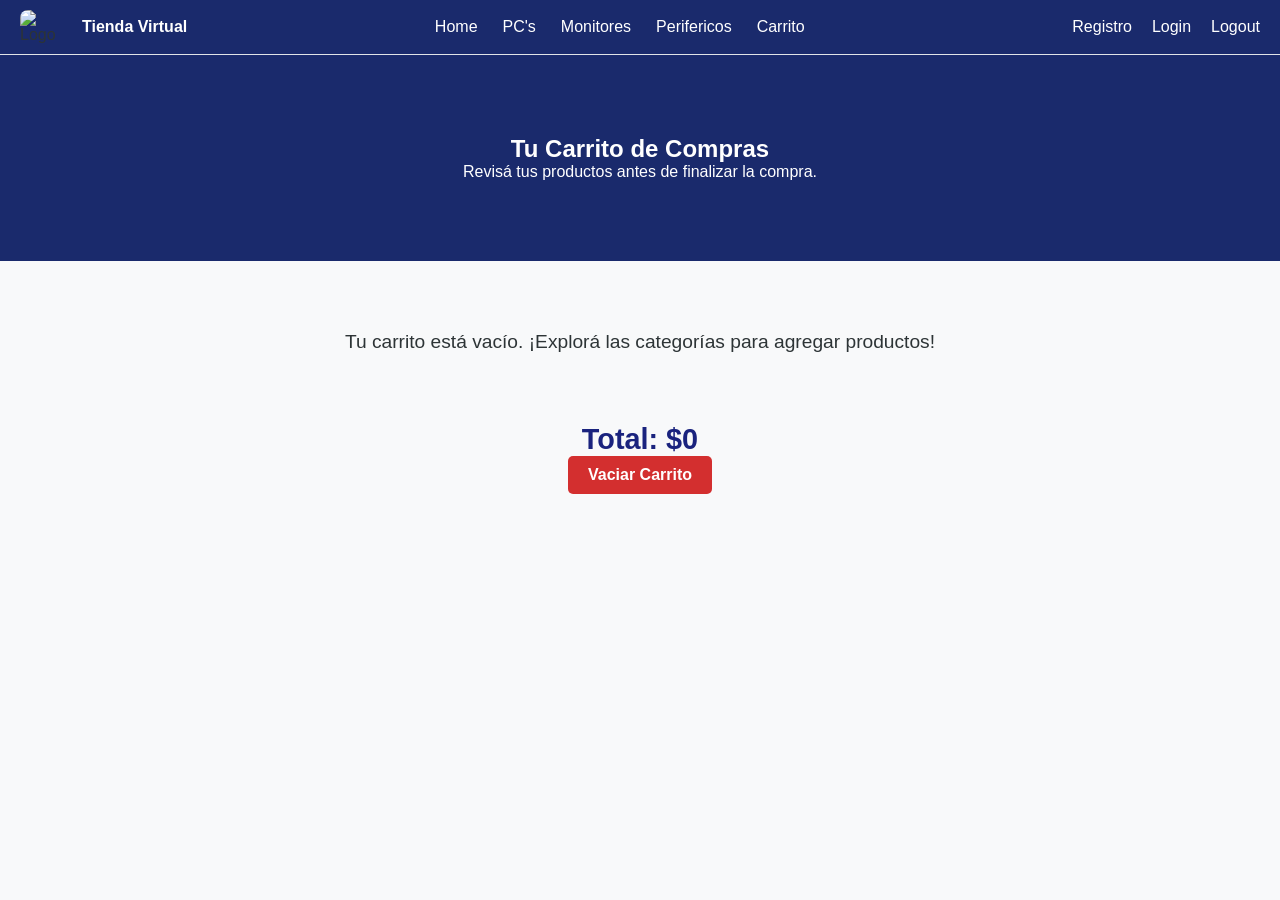
==== pages/carrito/carrito.html @ b49f0134 "Trabajo Practico" ====
<!DOCTYPE html>
<html lang="es">
<head>
    <meta charset="UTF-8">
    <meta name="viewport" content="width=device-width, initial-scale=1.0">
    <link rel="stylesheet" href="../../styles/styles.css">
    <title>Tienda Virtual - Mi Carrito</title>
</head>
<body>

    <nav></nav>

    <main>
        <section class="main-banner">
            <h2>Tu Carrito de Compras</h2>
            <p>Revisá tus productos antes de finalizar la compra.</p>
        </section>

        <section class="products-grid" id="contenedor-carrito">
            </section>

        <section style="text-align: center; margin: 30px 0;">
            <h3 id="total-carrito" style="font-size: 1.8rem; color: #1a237e;">Total: $0</h3>
            <button id="vaciar-carrito-btn" class="btn-vaciar">Vaciar Carrito</button>
        </section>
    </main>

    <script src="../../js/navbar.js"></script>
    <script src="../../js/carrito.js"></script>

</body>
</html>
---- styles/styles.css ----
* {
  margin: 0;
  padding: 0;
  box-sizing: border-box;
  font-family: Arial, Helvetica, sans-serif;
}

body {
  background-color: #f8f9fa;
  color: #2d3436;
}

nav {
  background-color: #1a2a6c;
  padding: 1rem 5%;
  display: flex;
  justify-content: space-between;
  align-items: center;
  border-bottom: 1px solid #e1e4e8;
}
nav .logo-container {
  display: flex;
  align-items: center;
  gap: 12px;
}
nav .logo-container h1 {
  color: #ffffff;
  font-size: 1rem;
}
nav .logo-container img {
  border-radius: 8px;
}
nav .nav-links {
  display: flex;
  gap: 20px;
}
nav .nav-links a {
  color: #ffffff;
  text-decoration: none;
  font-weight: 500;
  font-size: 1rem;
  transition: all 0.5s ease;
}
nav .nav-links a:hover {
  color: #00d2ff;
}

.form-container {
  max-width: 450px;
  margin: 60px auto;
  background-color: #ffffff;
  padding: 40px;
  border-radius: 12px;
  border: 1px solid #e1e4e8;
}
.form-container h1 {
  text-align: center;
  color: #1a2a6c;
  margin-bottom: 25px;
}
.form-container form {
  display: flex;
  flex-direction: column;
  gap: 20px;
}
.form-container form label {
  font-weight: 600;
  font-size: 1rem;
}
.form-container form input {
  padding: 12px;
  border: 1px solid #ddd;
  border-radius: 8px;
  background: #fafafa;
}
.form-container form button {
  background-color: #2ecc71;
  color: #ffffff;
  padding: 15px;
  border: none;
  border-radius: 8px;
  font-weight: bold;
  cursor: pointer;
  font-size: 1rem;
  transition: all 0.5s ease;
}

button:hover {
  background-color: #1a2a6c;
}

.main-banner {
  text-align: center;
  padding: 80px 20px;
  background-color: #1a2a6c;
  color: #ffffff;
  margin-bottom: 30px;
}

.products-grid {
  display: grid;
  grid-template-columns: repeat(auto-fill, minmax(280px, 1fr));
  gap: 30px;
  padding: 40px 5%;
  max-width: 1200px;
  margin: 0 auto;
}

.product-card {
  background-color: #ffffff;
  border-radius: 12px;
  border: 1px solid #ddd;
  overflow: hidden;
  display: flex;
  flex-direction: column;
}
.product-card img {
  width: 100%;
  height: 250px;
  -o-object-fit: contain;
     object-fit: contain;
  -o-object-position: center;
     object-position: center;
  background-color: #fff;
  padding: 10px;
}
.product-card .card-body {
  padding: 20px;
  text-align: center;
  display: flex;
  flex-direction: column;
  justify-content: space-between;
  flex-grow: 1;
}
.product-card .card-body h3 {
  font-size: 1rem;
  margin-bottom: 10px;
  color: #2d3436;
}
.product-card .card-body .product-description {
  font-size: 1rem;
  color: #666;
  margin-bottom: 15px;
  line-height: 1;
}
.product-card .card-body .price {
  display: block;
  font-size: 1.4rem;
  font-weight: bold;
  color: #1a2a6c;
  margin-bottom: 15px;
}
.product-card .card-body .quantity-selector {
  display: flex;
  justify-content: center;
  align-items: center;
  gap: 10px;
  margin-bottom: 15px;
}
.product-card .card-body .quantity-selector .btn-qty {
  width: 35px;
  height: 35px;
  padding: 0;
  background-color: #f0f0f0;
  color: #2d3436;
  border: 1px solid #ccc;
  border-radius: 4px;
  cursor: pointer;
  font-size: 1.2rem;
  display: flex;
  align-items: center;
  justify-content: center;
  transition: background-color 0.5s;
}
.product-card .card-body .quantity-selector .btn-qty:hover {
  background-color: #e0e0e0;
}
.product-card .card-body .quantity-selector input {
  width: 50px;
  height: 35px;
  text-align: center;
  border: 1px solid #ccc;
  border-radius: 4px;
  font-weight: bold;
  background-color: white;
}
.product-card .card-body .btn-add {
  width: 100%;
  padding: 10px;
  background-color: #2ecc71;
  color: #ffffff;
  border: none;
  border-radius: 6px;
  font-weight: bold;
  cursor: pointer;
  transition: background-color 0.5s;
}
.product-card .card-body .btn-add:hover {
  background-color: #1a2a6c;
}

nav {
    display: flex;
    align-items: center;
    padding: 10px 20px;
    position: relative;
}

.nav-links {
    display: flex;
    width: 100%;
    align-items: center;
}

.main-nav {
    display: flex;
    gap: 25px; 
    align-items: center;
    margin-left: auto;
    margin-right: auto; 
}

.user-nav {
    display: flex;
    gap: 20px;
    align-items: center;
    margin-left: 0; 
}

.logo-container h1 {
    white-space: nowrap;
}

.btn-vaciar {
    background-color: #d32f2f; 
    color: white;            
    font-weight: bold;        
    padding: 10px 20px;      
    border: none;             
    border-radius: 5px;       
    cursor: pointer;          
    font-size: 1rem;          
    transition: background 0.2s ease; 
}

.btn-vaciar:hover {
    background-color: #b71c1c;
}
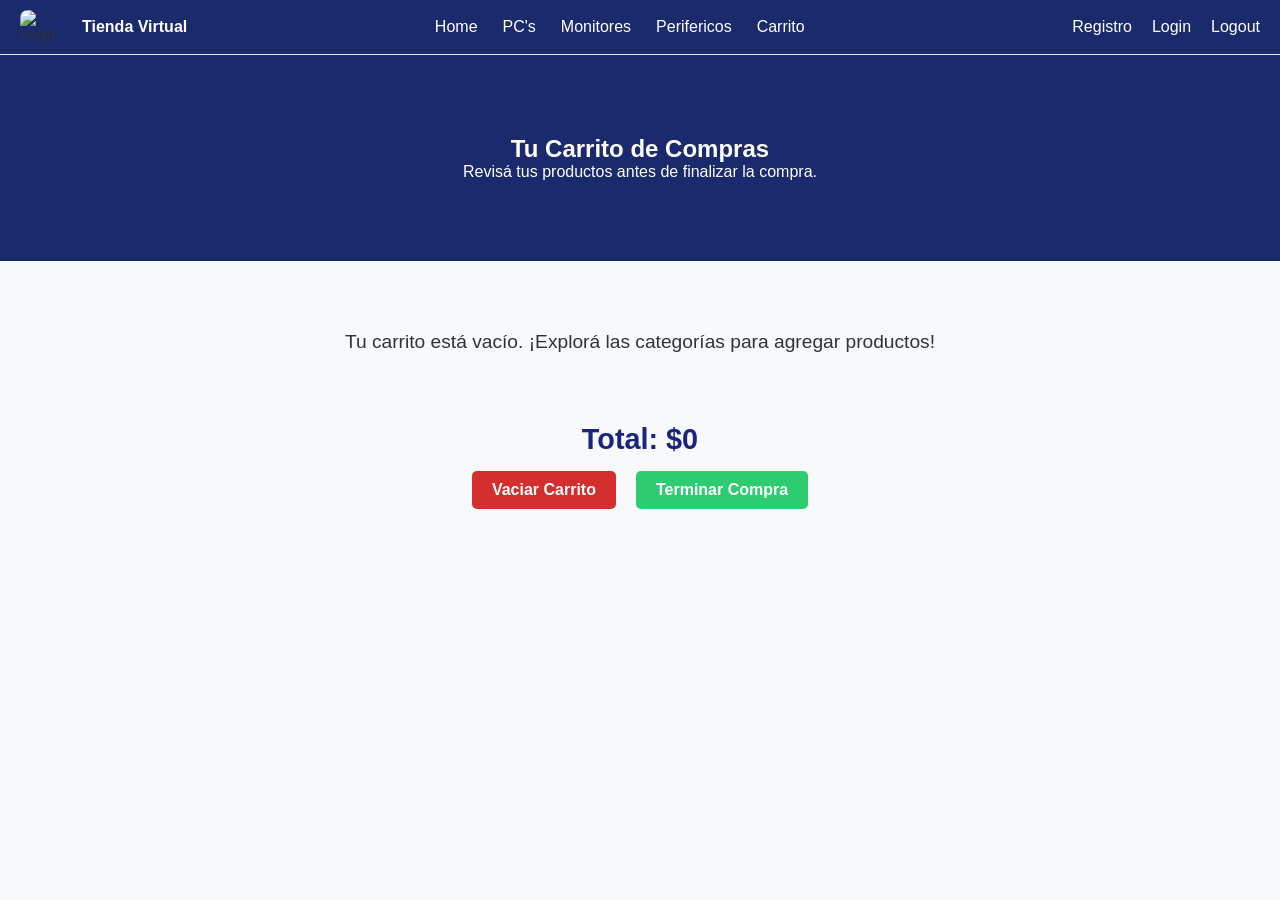
==== commit acbdce6b: "Entrega Final" ====
--- a/pages/carrito/carrito.html
+++ b/pages/carrito/carrito.html
@@ -21,7 +21,11 @@
 
         <section style="text-align: center; margin: 30px 0;">
             <h3 id="total-carrito" style="font-size: 1.8rem; color: #1a237e;">Total: $0</h3>
-            <button id="vaciar-carrito-btn" class="btn-vaciar">Vaciar Carrito</button>
+            
+            <div style="display: flex; justify-content: center; gap: 20px; margin-top: 15px;">
+                <button id="vaciar-carrito-btn" class="btn-vaciar">Vaciar Carrito</button>
+                <button id="terminar-compra-btn" class="btn-terminar">Terminar Compra</button>
+            </div>
         </section>
     </main>
 
--- a/styles/styles.css
+++ b/styles/styles.css
@@ -245,4 +245,20 @@
 
 .btn-vaciar:hover {
     background-color: #b71c1c;
+}
+
+.btn-terminar {
+    background-color: #2ecc71; 
+    color: white;
+    font-weight: bold;
+    padding: 10px 20px;
+    border: none;
+    border-radius: 5px;
+    cursor: pointer;
+    font-size: 1rem;
+    transition: background 0.2s ease;
+}
+
+.btn-terminar:hover {
+    background-color: #27ae60;
 }
